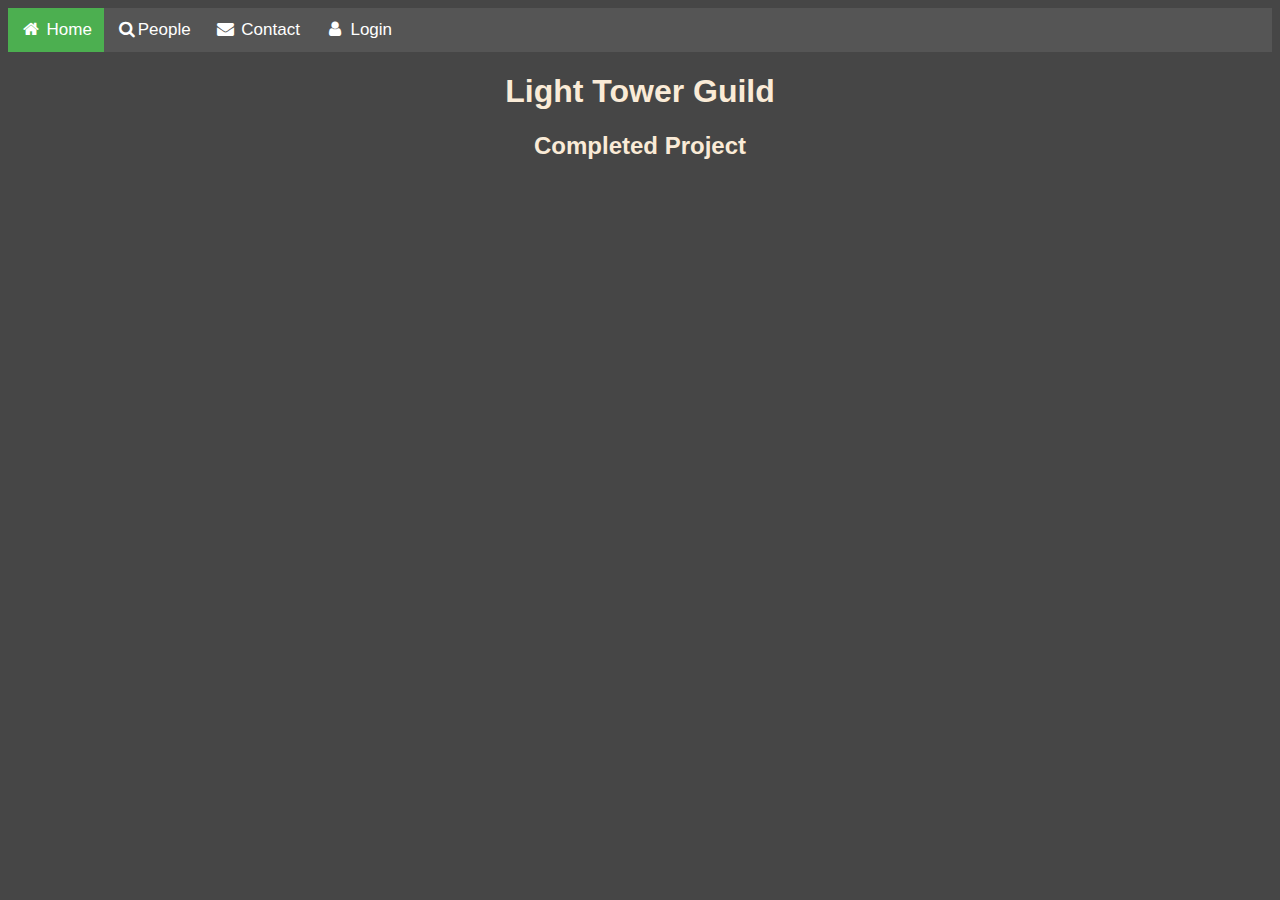
==== incompleteproject.html @ 66b0d746 "need to fix modal" ====
<!DOCTYPE html>
<!--[if lt IE 7]>      <html class="no-js lt-ie9 lt-ie8 lt-ie7"> <![endif]-->
<!--[if IE 7]>         <html class="no-js lt-ie9 lt-ie8"> <![endif]-->
<!--[if IE 8]>         <html class="no-js lt-ie9"> <![endif]-->
<!--[if gt IE 8]>      <html class="no-js"> <!--<![endif]-->
<html>
    <head>
        <meta charset="utf-8">
        <meta http-equiv="X-UA-Compatible" content="IE=edge">
        <title>Light Tower Guild</title>
        <meta name="description" content="">
        <meta name="viewport" content="width=device-width, initial-scale=1">
        <link rel="stylesheet" href="style.css">
        <link rel="stylesheet" href="https://cdnjs.cloudflare.com/ajax/libs/font-awesome/4.7.0/css/font-awesome.min.css">
    </head>
    <body>
        <!--[if lt IE 7]>
            <p class="browsehappy">You are using an <strong>outdated</strong> browser. Please <a href="#">upgrade your browser</a> to improve your experience.</p>
        <![endif]-->
        
        <div class="navbar">
            <a class="active" href="#"><i class="fa fa-fw fa-home"></i> Home</a> 
            <a href="#"><i class="fa fa-fw fa-search"></i>People</a> 
            <a href="#"><i class="fa fa-fw fa-envelope"></i> Contact</a> 
            <a href="#"><i class="fa fa-fw fa-user"></i> Login</a>
        </div>
        
        <h1 class="title">Light Tower Guild</h1>
        <h2 class="title"> Completed Project </h2>
        <script src="script.js" async defer></script>
    </body>
</html>
---- style.css ----
* {
  box-sizing: border-box;
}

/* Style the navigation bar */
.navbar {
  width: 100%;
  background-color: #555;
  overflow: auto;
}

/* Navbar links */
.navbar a {
  float: left;
  text-align: center;
  padding: 12px;
  color: white;
  text-decoration: none;
  font-size: 17px;
}

.topnav .login-container button {
  float: right;
  padding: 6px 10px;
  margin-top: 8px;
  margin-right: 16px;
  background-color: #555;
  color: white;
  font-size: 17px;
  border: none;
  cursor: pointer;
}

/* Navbar links on mouse-over */
.navbar a:hover {
  background-color: #000;
}

/* Current/active navbar link */
.active {
  background-color: #4caf50;
}

/* Add responsiveness - will automatically display the navbar vertically instead of horizontally on screens less than 500 pixels */
@media screen and (max-width: 500px) {
  .navbar a {
    float: none;
    display: block;
  }
}

/* Responsive columns - one column layout (vertical) on small screens
@media screen and (max-width: 500px) {
    .flip-card-front,
    .flip-card-back {
      width: 100%;
      display: block;
      margin-bottom: 20px;
} */

body {
  font-family: Arial, Helvetica, sans-serif;
  /* Location of the image */
  background-image: url(images/LightTower.jpg);
  /* Background image is centered vertically and horizontally at all times */
  background-position: center center;
  /* Background image doesn't tile */
  background-repeat: no-repeat;
  /* Background image is fixed in the viewport so that it doesn't move when 
        the content's height is greater than the image's height */
  background-attachment: fixed;
  /* This is what makes the background image rescale based
        on the container's size */
  background-size: cover;
  /* Set a background color that will be displayed
        while the background image is loading */
  background-color: #464646;
}

.title {
  align-items: center;
  text-align: center;
  color: antiquewhite;
  justify-content: center;
}

/* The flip card container - set the width and height to whatever you want. We have added the border property to demonstrate that the flip itself goes out of the box on hover (remove perspective if you don't want the 3D effect */
.flip-card {
  background-color: transparent;
  width: 250px;
  height: 250px;
  float: left;
  padding: 0 10px;
  margin: 10px;
}

/* This container is needed to position the front and back side */
.flip-card-inner {
  position: relative;
  width: 100%;
  height: 100%;
  text-align: center;
  transition: transform 0.8s;
  transform-style: preserve-3d;
}

/* Do an horizontal flip when you move the mouse over the flip box container */
.flip-card:hover .flip-card-inner {
  transform: rotateY(180deg);
}

/* Position the front and back side */
.flip-card-front,
.flip-card-back {
  position: absolute;
  width: 100%;
  height: 100%;
  -webkit-backface-visibility: hidden; /* Safari */
  backface-visibility: hidden;
}

/* Style the front side (fallback if image is missing) */
.flip-card-front {
  background-color: #bbb;
  color: black;
}

/* Style the back side */
.flip-card-back {
  background-color: dodgerblue;
  color: white;
  transform: rotateY(180deg);
}

/* Remove extra left and right margins, due to padding in columns */
.card-container {
  margin: 0 -5px;
}

/* Clear floats after the columns */
.card-container:after {
  content: "";
  display: table;
  clear: both;
}

/* The Modal (background) */
.modal {
  display: none; /* Hidden by default */
  position: fixed; /* Stay in place */
  z-index: 1; /* Sit on top */
  padding-top: 100px; /* Location of the box */
  left: 0;
  top: 0;
  width: 100%; /* Full width */
  height: 100%; /* Full height */
  overflow: auto; /* Enable scroll if needed */
  background-color: rgb(0, 0, 0); /* Fallback color */
  background-color: rgba(0, 0, 0, 0.4); /* Black w/ opacity */
}

/* Modal Content */
.modal-content {
  background-color: #555;
  margin: auto;
  padding: 20px;
  border: 1px solid #555;
  width: 80%;
}

/* The Close Button */
.close {
  color: #aaaaaa;
  float: right;
  font-size: 28px;
  font-weight: bold;
}

#myBtn {
    float: right;
    margin: 10px;
}
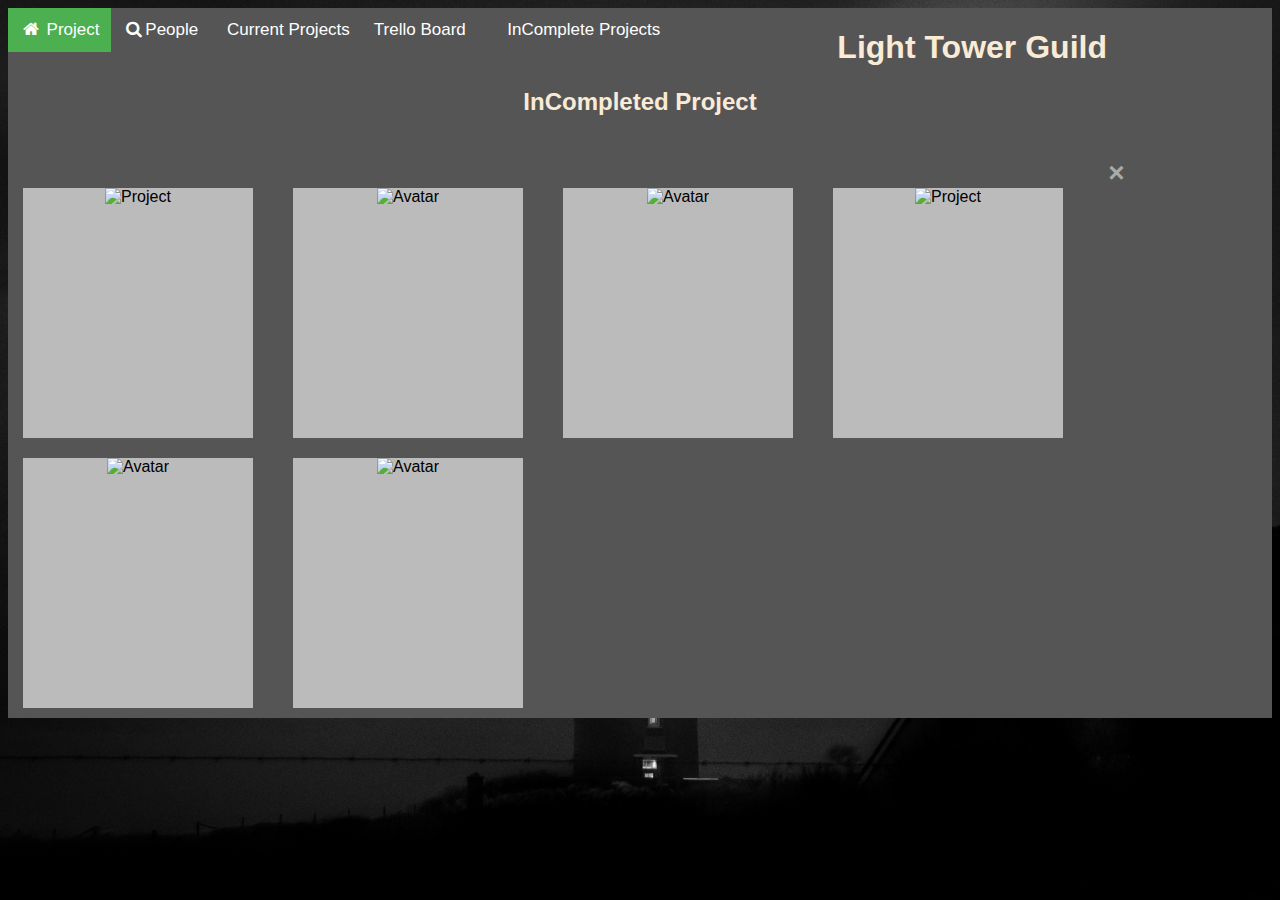
==== commit d004f4c1: "Adding pages" ====
--- a/incompleteproject.html
+++ b/incompleteproject.html
@@ -4,29 +4,164 @@
 <!--[if IE 8]>         <html class="no-js lt-ie9"> <![endif]-->
 <!--[if gt IE 8]>      <html class="no-js"> <!--<![endif]-->
 <html>
-    <head>
-        <meta charset="utf-8">
-        <meta http-equiv="X-UA-Compatible" content="IE=edge">
-        <title>Light Tower Guild</title>
-        <meta name="description" content="">
-        <meta name="viewport" content="width=device-width, initial-scale=1">
-        <link rel="stylesheet" href="style.css">
-        <link rel="stylesheet" href="https://cdnjs.cloudflare.com/ajax/libs/font-awesome/4.7.0/css/font-awesome.min.css">
-    </head>
-    <body>
-        <!--[if lt IE 7]>
-            <p class="browsehappy">You are using an <strong>outdated</strong> browser. Please <a href="#">upgrade your browser</a> to improve your experience.</p>
-        <![endif]-->
-        
-        <div class="navbar">
-            <a class="active" href="#"><i class="fa fa-fw fa-home"></i> Home</a> 
-            <a href="#"><i class="fa fa-fw fa-search"></i>People</a> 
-            <a href="#"><i class="fa fa-fw fa-envelope"></i> Contact</a> 
-            <a href="#"><i class="fa fa-fw fa-user"></i> Login</a>
+  <head>
+    <meta charset="utf-8" />
+    <meta http-equiv="X-UA-Compatible" content="IE=edge" />
+    <title>Light Tower Guild</title>
+    <meta name="description" content="" />
+    <meta name="viewport" content="width=device-width, initial-scale=1" />
+    <link rel="shortcut icon" href="images/favicon-32x32.png" type="/favicon."> 
+    <link rel="stylesheet" href="style.css" />
+    <link
+      rel="stylesheet"
+      href="https://cdnjs.cloudflare.com/ajax/libs/font-awesome/4.7.0/css/font-awesome.min.css"
+    />
+    <script src="script.js" async defer></script>
+    <script src='https://kit.fontawesome.com/a076d05399.js'></script>
+  </head>
+  <body>
+    <!--[if lt IE 7]>
+      <p class="browsehappy">
+        You are using an <strong>outdated</strong> browser. Please
+        <a href="#">upgrade your browser</a> to improve your experience.
+      </p>
+    <![endif]-->
+
+    <!-- Navbar -->
+    <div class="navbar">
+      <a class="active" href="#"><i class="fa fa-fw fa-home"></i> Project</a>
+      <a href="#"><i class="fa fa-fw fa-search"></i>People</a>
+      <a href="#"><i class="fa fa eye"></i> Current Projects</a>
+      <a href="#"><i class="fas fa-chalkboard-teacher"></i> Trello Board </a>
+      <a href="#"><i class="fas fa-fire" style='color:red'></i> InComplete Projects </a>
+      <div class="login-container">
+        <div>
+
+    <!-- The Modal -->
+    <div id="myModal" class="modal">
+      <!-- Modal content -->
+      <div class="modal-content">
+        <span class="close">&times;</span>
+        <p>Login</p>
+        <input type="text" placeholder="Username" name="username" />
+          <input type="text" placeholder="Password" name="psw" />
+      </div>
+    </div>
+
+    <h1 class="title">Light Tower Guild</h1>
+    <h2 class="title">InCompleted Project</h2>
+
+    <!-- Modal content -->
+    <div class="modal-content">
+      <span class="close">&times;</span>
+    </div>
+    </div>
+
+    <!-- Flip Cards -->
+    <div class="card-container">
+      <div class="flip-card">
+        <div class="flip-card-inner">
+          <div class="flip-card-front">
+            <img
+              src="https://via.placeholder.com/250x250"
+              alt="Project"
+              style="width: 250px; height: 250px"
+            />
+          </div>
+          <div class="flip-card-back">
+            <h2>Chris | Christy | Cathy</h2>
+            <p>React Redux HTML CSS</p>
+            <p>Its an app that does this</p>
+          </div>
         </div>
-        
-        <h1 class="title">Light Tower Guild</h1>
-        <h2 class="title"> Completed Project </h2>
-        <script src="script.js" async defer></script>
-    </body>
-</html>+      </div>
+
+      <div class="flip-card">
+        <div class="flip-card-inner">
+          <div class="flip-card-front">
+            <img
+              src="https://via.placeholder.com/250x250"
+              alt="Avatar"
+              style="width: 250px; height: 250px"
+            />
+          </div>
+          <div class="flip-card-back">
+            <h2>John | Jane | Smith</h2>
+            <span></span>
+            <p>Django Python Heroku</p>
+            <p>This app does this</p>
+          </div>
+        </div>
+      </div>
+
+      <div class="flip-card">
+        <div class="flip-card-inner">
+          <div class="flip-card-front">
+            <img
+              src="https://via.placeholder.com/250x250"
+              alt="Avatar"
+              style="width: 250px; height: 250px"
+            />
+          </div>
+          <div class="flip-card-back">
+            <h2>Lacy | Laney | Leon</h2>
+            <p>HTML CSS JavaScript</p>
+            <p>Its a website for this</p>
+          </div>
+        </div>
+      </div>
+
+      <div class="flip-card">
+        <div class="flip-card-inner">
+          <div class="flip-card-front">
+            <img
+              src="https://via.placeholder.com/250x250"
+              alt="Project"
+              style="width: 250px; height: 250px"
+            />
+          </div>
+          <div class="flip-card-back">
+            <h2>Chris | Christy | Cathy</h2>
+            <p>React Redux HTML CSS</p>
+            <p>Its an app that does this</p>
+          </div>
+        </div>
+      </div>
+
+      <div class="flip-card">
+        <div class="flip-card-inner">
+          <div class="flip-card-front">
+            <img
+              src="https://via.placeholder.com/250x250"
+              alt="Avatar"
+              style="width: 250px; height: 250px"
+            />
+          </div>
+          <div class="flip-card-back">
+            <h2>John | Jane | Smith</h2>
+            <span></span>
+            <p>Django Python Heroku</p>
+            <p>This app does this</p>
+          </div>
+        </div>
+      </div>
+
+      <div class="flip-card">
+        <div class="flip-card-inner">
+          <div class="flip-card-front">
+            <img
+              src="https://via.placeholder.com/250x250"
+              alt="Avatar"
+              style="width: 250px; height: 250px"
+            />
+          </div>
+          <div class="flip-card-back">
+            <h2>Lacy | Laney | Leon</h2>
+            <p>HTML CSS JavaScript</p>
+            <p>Its a website for this</p>
+          </div>
+        </div>
+      </div>
+    </div>
+  </body>
+</html>
--- a/style.css
+++ b/style.css
@@ -177,6 +177,6 @@
 }
 
 #myBtn {
-    float: right;
-    margin: 10px;
-}+  float: right;
+  margin: 10px;
+}
